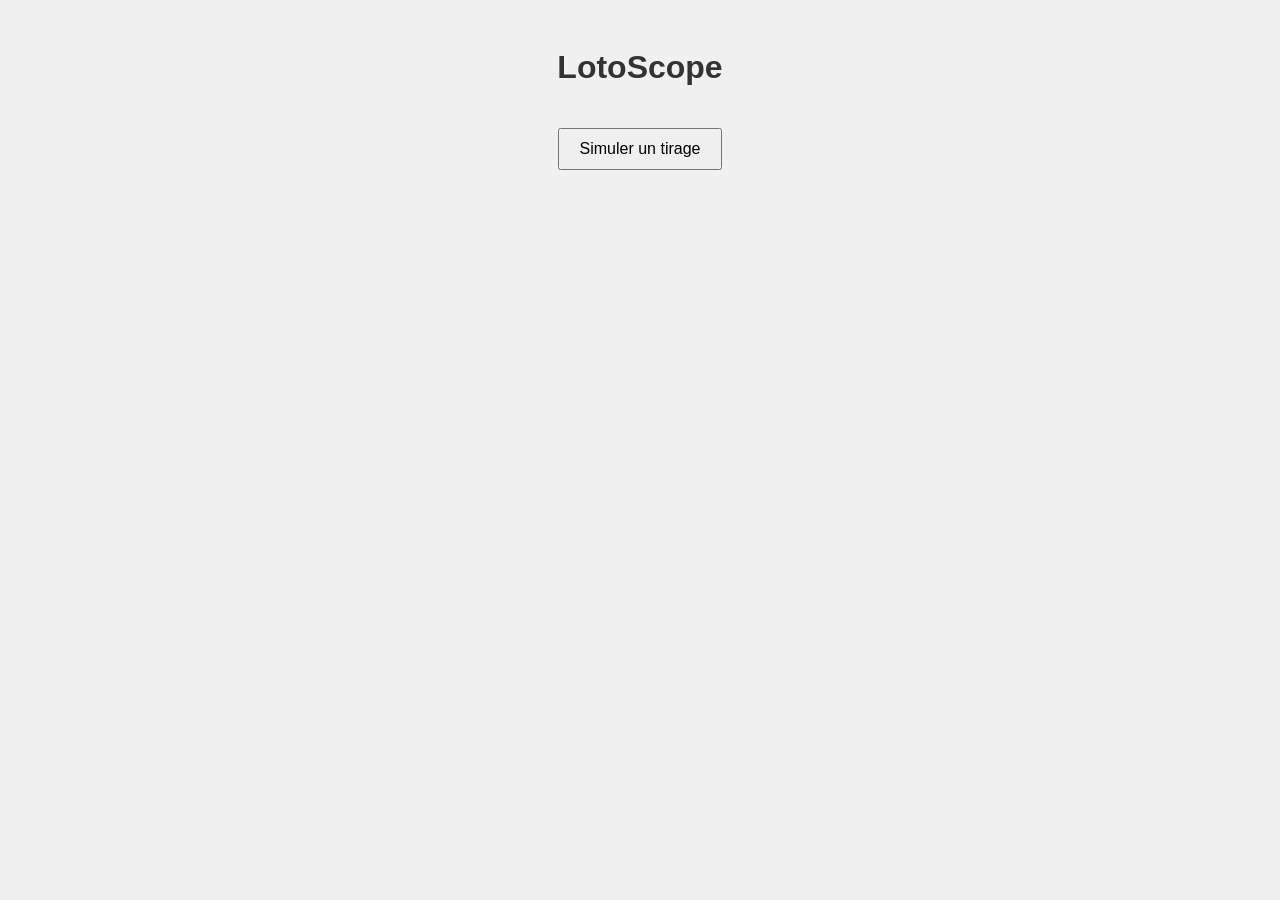
==== index.html @ 76f10bb2 "Add files via upload" ====
<!DOCTYPE html>
<html lang="fr">
<head>
    <meta charset="UTF-8">
    <meta name="viewport" content="width=device-width, initial-scale=1.0">
    <title>LotoScope</title>
    <link rel="stylesheet" href="style.css">
</head>
<body>
    <h1>LotoScope</h1>
    <button onclick="simulateDraw()">Simuler un tirage</button>
    <div id="result"></div>
    <script src="app.js"></script>
</body>
</html>
---- style.css ----
body {
    font-family: Arial, sans-serif;
    text-align: center;
    background-color: #f0f0f0;
    padding: 20px;
}
h1 {
    color: #333;
}
button {
    padding: 10px 20px;
    margin-top: 20px;
    font-size: 16px;
}
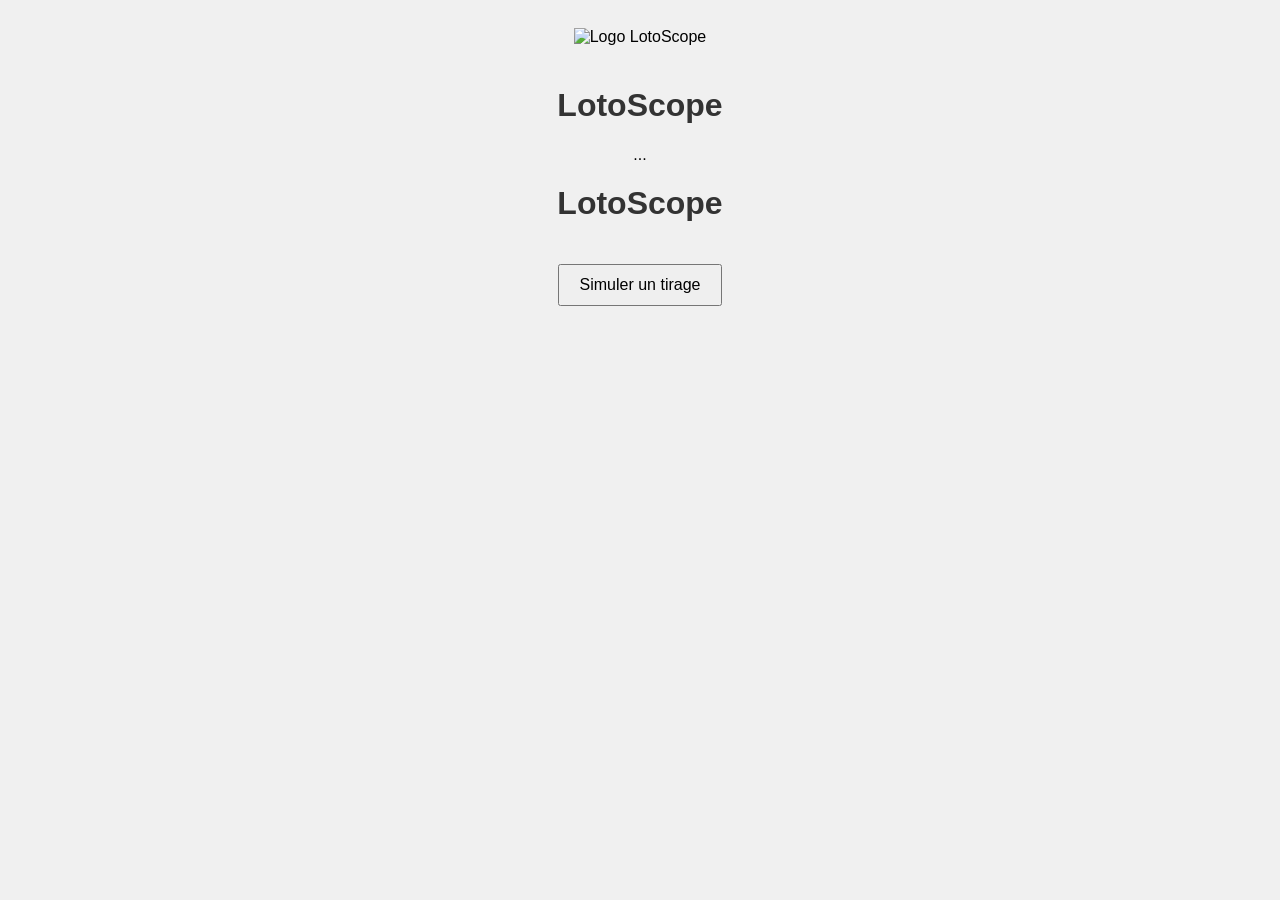
==== commit 1a98a8b8: "Update index.html" ====
--- a/index.html
+++ b/index.html
@@ -7,6 +7,10 @@
     <link rel="stylesheet" href="style.css">
 </head>
 <body>
+    <img src="logo-lotoscope.png" alt="Logo LotoScope" style="width:150px; margin-bottom:20px;">
+ <h1>LotoScope</h1>
+    ...
+</body>
     <h1>LotoScope</h1>
     <button onclick="simulateDraw()">Simuler un tirage</button>
     <div id="result"></div>
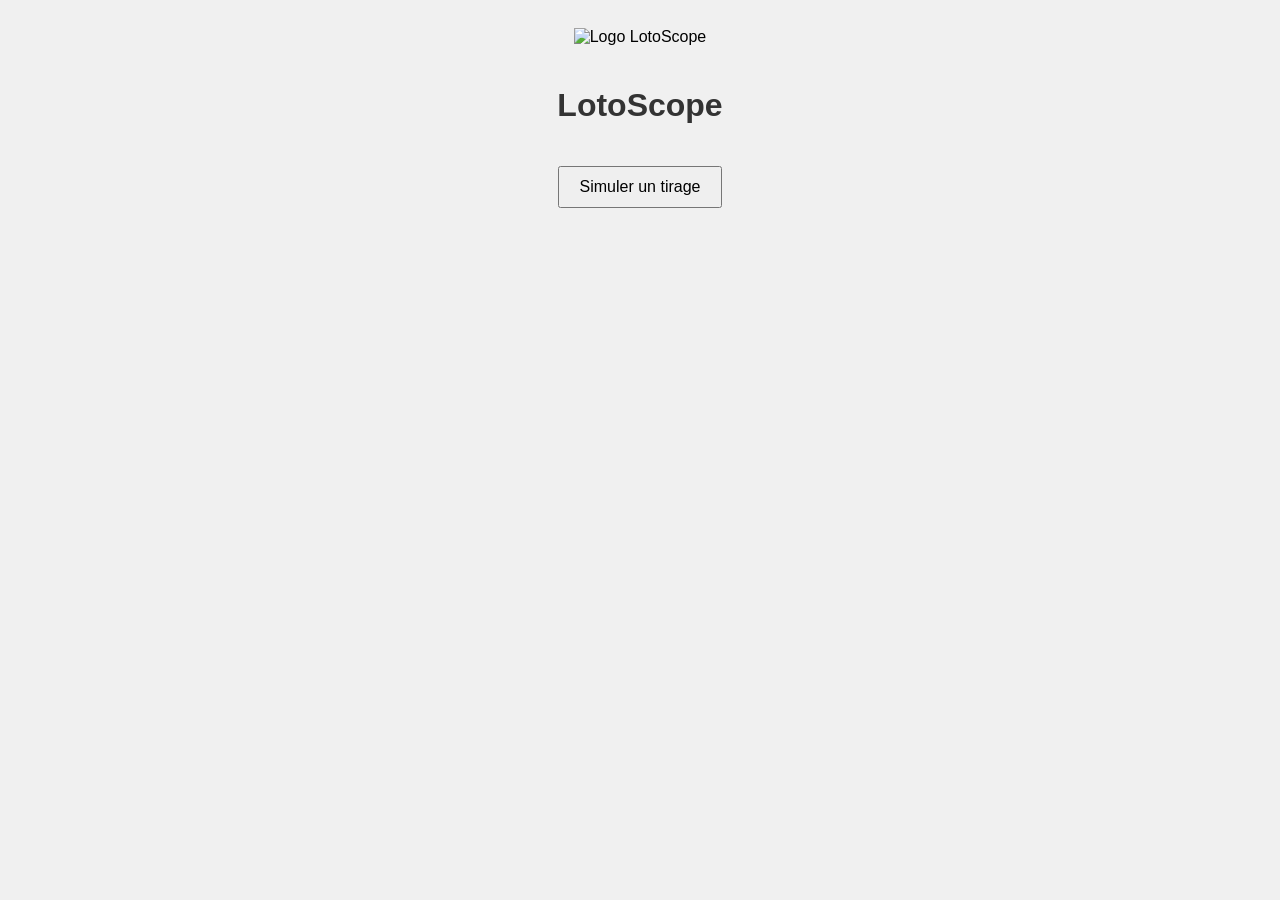
==== commit ff08c6db: "Update index.html" ====
--- a/index.html
+++ b/index.html
@@ -7,9 +7,7 @@
     <link rel="stylesheet" href="style.css">
 </head>
 <body>
-    <img src="logo-lotoscope.png" alt="Logo LotoScope" style="width:150px; margin-bottom:20px;">
- <h1>LotoScope</h1>
-    ...
+    <img src="logo-lotoscope.png" alt="Logo LotoScope" style="width:150px; margin-bottom:20px;">   
 </body>
     <h1>LotoScope</h1>
     <button onclick="simulateDraw()">Simuler un tirage</button>
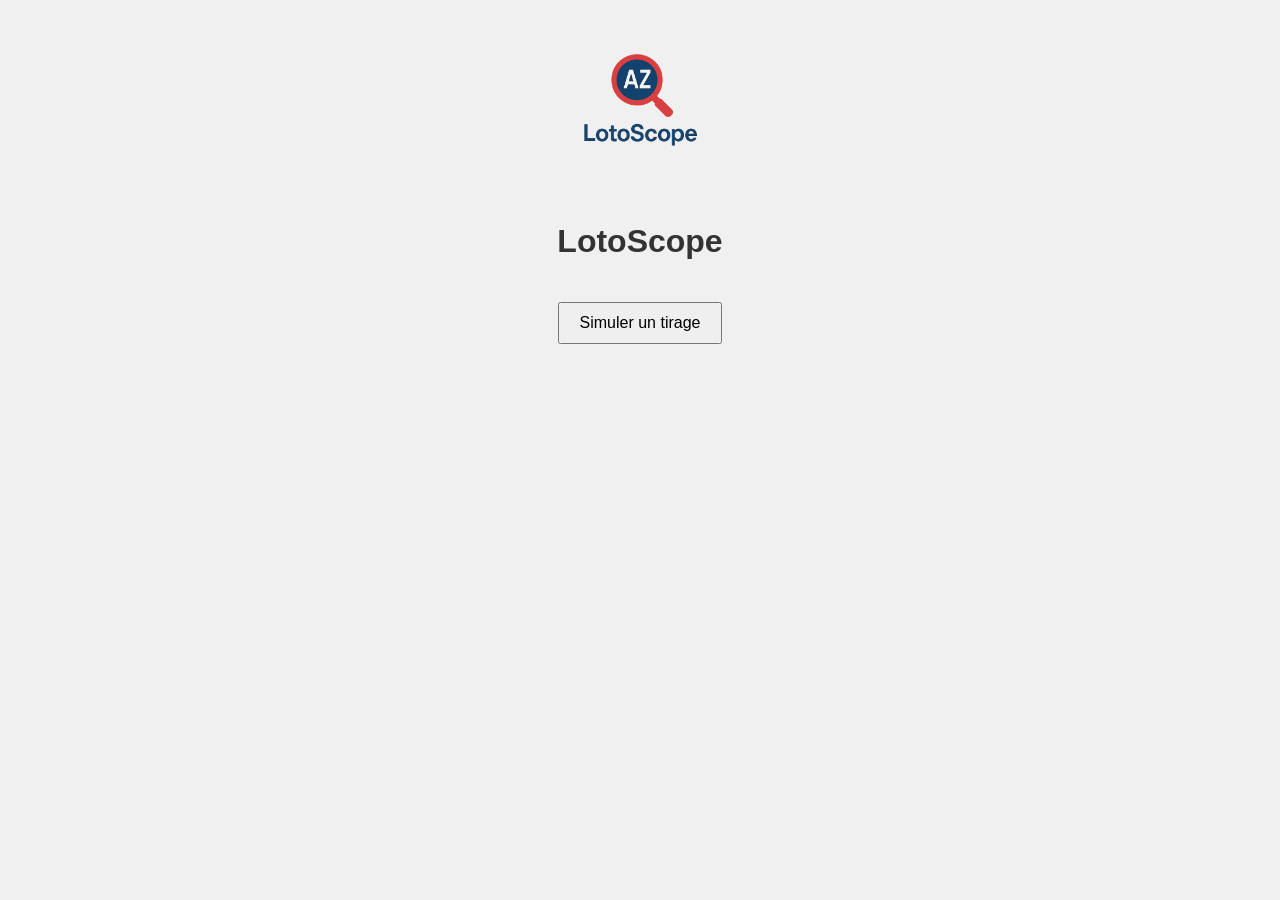
==== commit 5049d7f4: "Add files via upload" ====
--- a/index.html
+++ b/index.html
@@ -7,8 +7,7 @@
     <link rel="stylesheet" href="style.css">
 </head>
 <body>
-    <img src="logo-lotoscope.png" alt="Logo LotoScope" style="width:150px; margin-bottom:20px;">   
-</body>
+    <img src="logo.png" alt="Logo LotoScope" style="width:150px; margin-bottom:20px;">
     <h1>LotoScope</h1>
     <button onclick="simulateDraw()">Simuler un tirage</button>
     <div id="result"></div>
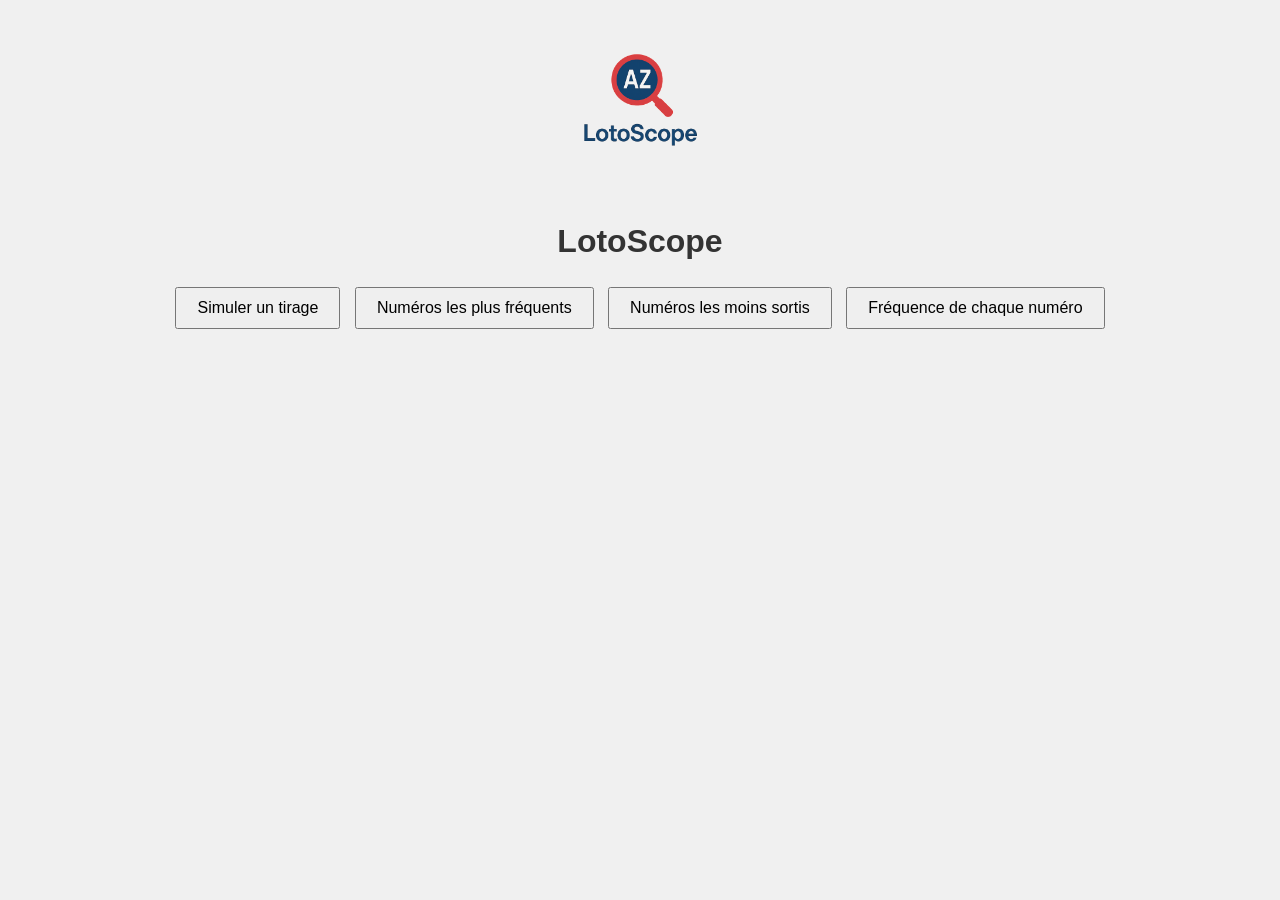
==== commit ba63fda6: "Add files via upload" ====
--- a/index.html
+++ b/index.html
@@ -9,8 +9,14 @@
 <body>
     <img src="logo.png" alt="Logo LotoScope" style="width:150px; margin-bottom:20px;">
     <h1>LotoScope</h1>
+
     <button onclick="simulateDraw()">Simuler un tirage</button>
-    <div id="result"></div>
+    <button onclick="showMostFrequent()">Numéros les plus fréquents</button>
+    <button onclick="showLeastFrequent()">Numéros les moins sortis</button>
+    <button onclick="showFrequencies()">Fréquence de chaque numéro</button>
+
+    <div id="result" style="margin-top:20px; white-space:pre-wrap;"></div>
+
     <script src="app.js"></script>
 </body>
 </html>
--- a/style.css
+++ b/style.css
@@ -9,6 +9,6 @@
 }
 button {
     padding: 10px 20px;
-    margin-top: 20px;
+    margin: 5px;
     font-size: 16px;
 }
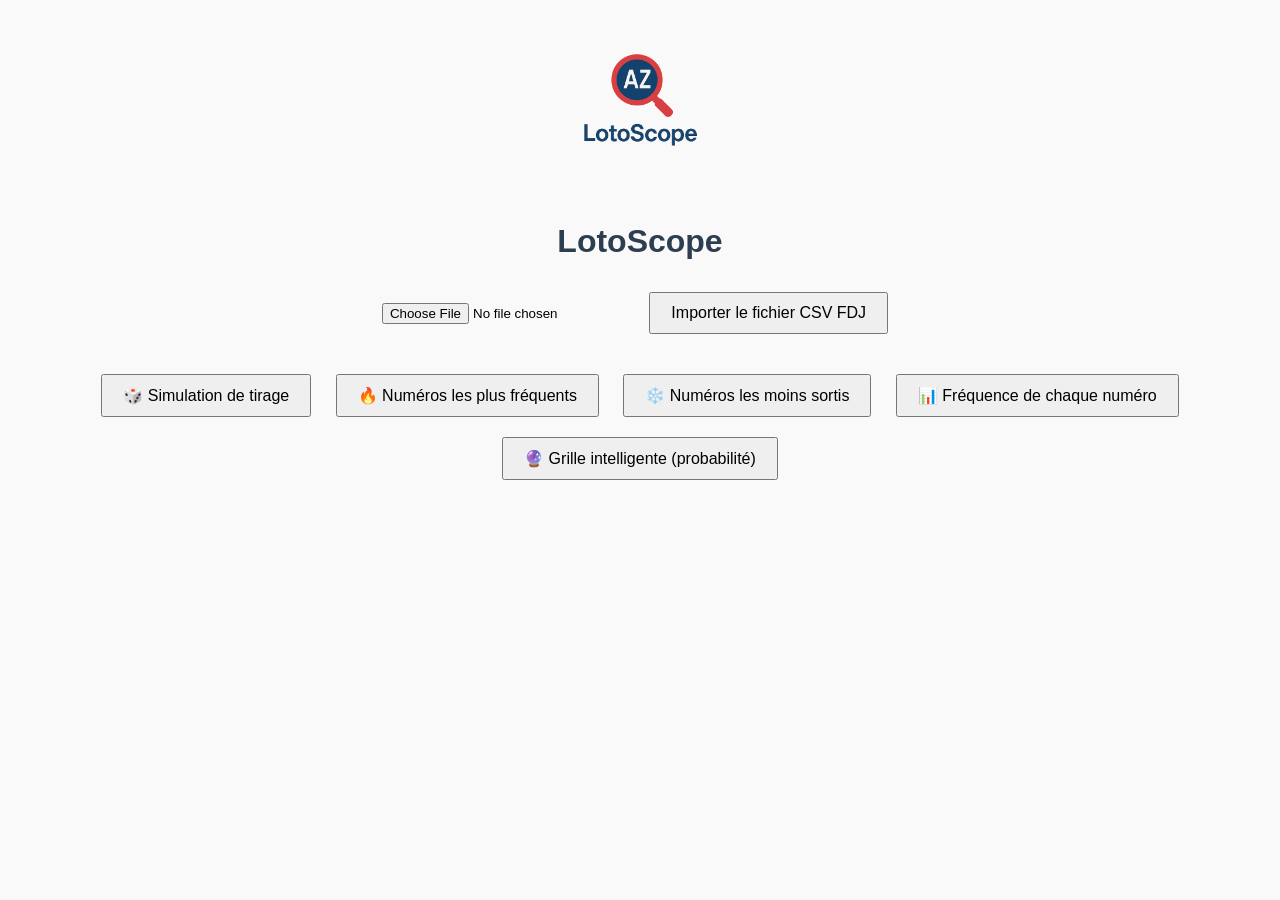
==== commit ebc1ac08: "Add files via upload" ====
--- a/index.html
+++ b/index.html
@@ -1,22 +1,28 @@
 <!DOCTYPE html>
 <html lang="fr">
 <head>
-    <meta charset="UTF-8">
-    <meta name="viewport" content="width=device-width, initial-scale=1.0">
-    <title>LotoScope</title>
-    <link rel="stylesheet" href="style.css">
+  <meta charset="UTF-8" />
+  <meta name="viewport" content="width=device-width, initial-scale=1.0"/>
+  <title>LotoScope</title>
+  <link rel="stylesheet" href="style.css" />
 </head>
 <body>
-    <img src="logo.png" alt="Logo LotoScope" style="width:150px; margin-bottom:20px;">
-    <h1>LotoScope</h1>
+  <img src="logo.png" alt="Logo" class="logo" />
+  <h1>LotoScope</h1>
 
-    <button onclick="simulateDraw()">Simuler un tirage</button>
-    <button onclick="showMostFrequent()">Numéros les plus fréquents</button>
-    <button onclick="showLeastFrequent()">Numéros les moins sortis</button>
-    <button onclick="showFrequencies()">Fréquence de chaque numéro</button>
+  <input type="file" id="fileInput" accept=".csv" />
+  <button onclick="loadCSV()">Importer le fichier CSV FDJ</button>
 
-    <div id="result" style="margin-top:20px; white-space:pre-wrap;"></div>
+  <div class="section">
+    <button onclick="simulateDraw()">🎲 Simulation de tirage</button>
+    <button onclick="showMostFrequent()">🔥 Numéros les plus fréquents</button>
+    <button onclick="showLeastFrequent()">❄️ Numéros les moins sortis</button>
+    <button onclick="showFrequencies()">📊 Fréquence de chaque numéro</button>
+    <button onclick="generateSmartGrid()">🔮 Grille intelligente (probabilité)</button>
+  </div>
 
-    <script src="app.js"></script>
+  <div id="result"></div>
+
+  <script src="app.js"></script>
 </body>
 </html>
--- a/style.css
+++ b/style.css
@@ -1,14 +1,30 @@
+
 body {
-    font-family: Arial, sans-serif;
-    text-align: center;
-    background-color: #f0f0f0;
-    padding: 20px;
+  font-family: Arial, sans-serif;
+  text-align: center;
+  background: #f9f9f9;
+  padding: 20px;
+}
+.logo {
+  width: 150px;
+  margin-bottom: 20px;
 }
 h1 {
-    color: #333;
+  color: #2c3e50;
 }
 button {
-    padding: 10px 20px;
-    margin: 5px;
-    font-size: 16px;
+  padding: 10px 20px;
+  margin: 10px;
+  font-size: 16px;
 }
+.section {
+  margin-top: 20px;
+}
+#result {
+  margin-top: 30px;
+  white-space: pre-wrap;
+  text-align: left;
+  max-width: 600px;
+  margin-left: auto;
+  margin-right: auto;
+}
